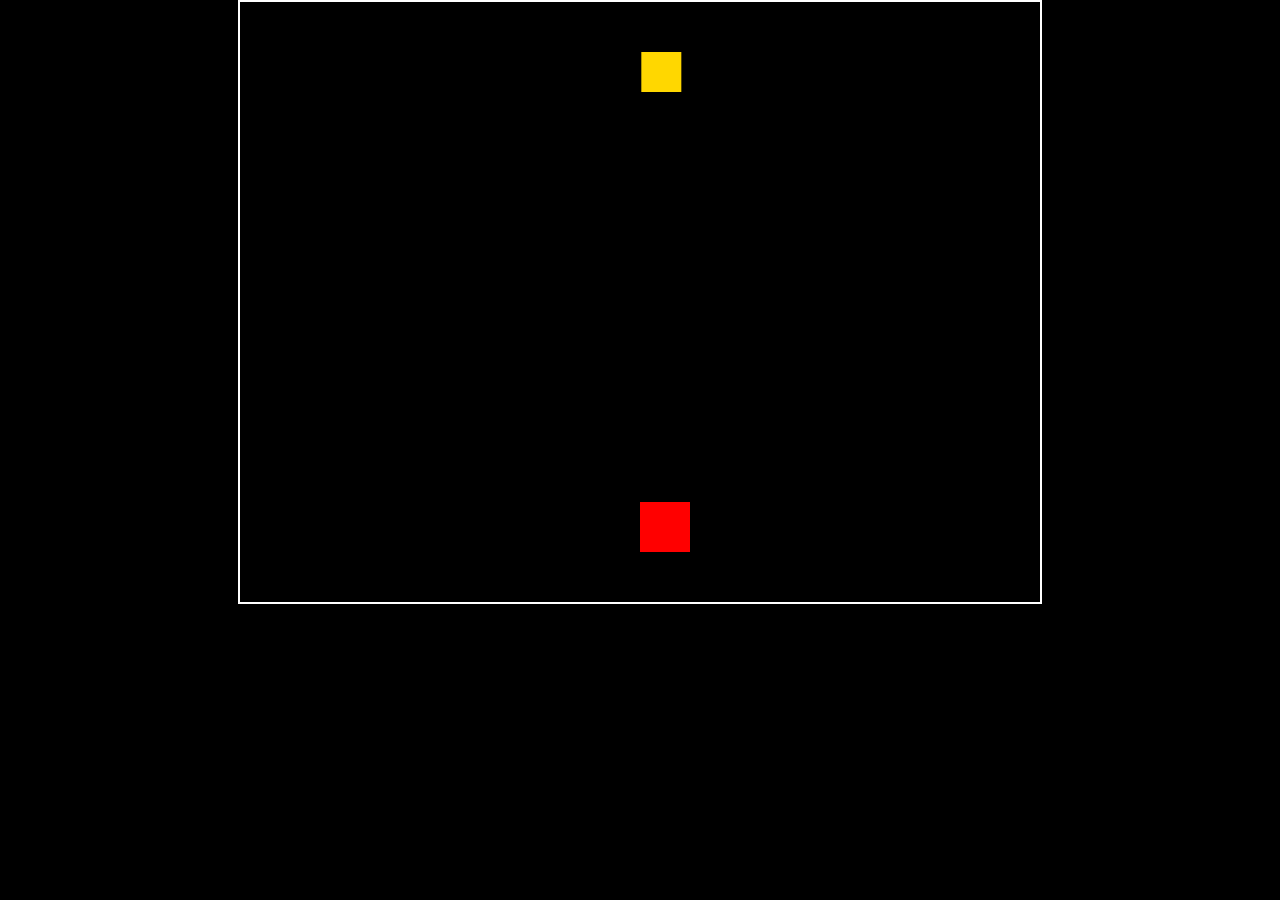
==== game.html @ 4cc4d297 "Create game.html" ====
<!DOCTYPE html>
<html>
<head>
  <title>Bear Game</title>
  <style>
    body { margin: 0; background: black; }
    canvas { display: block; margin: 0 auto; border: 2px solid white; }
  </style>
</head>
<body>
  <canvas id="gameCanvas"></canvas>
  <script>
    // Retro Bear Game - HTML5 Canvas Game
const canvas = document.getElementById("gameCanvas");
const ctx = canvas.getContext("2d");
canvas.width = 800;
canvas.height = 600;

// Game Assets (placeholder)
const bear = { x: 400, y: 500, width: 50, height: 50, color: "red", speed: 5 };
const cows = [];
const candles = [];
const honey = { x: Math.random() * 750, y: 50, width: 40, height: 40, collected: false };
let gameOver = false;

function spawnCow() {
  const cow = {
    x: Math.random() * 750,
    y: 0,
    width: 50,
    height: 50,
    color: "orange",
    shootInterval: Math.random() * 100 + 50
  };
  cows.push(cow);
}

function shootCandle(cow) {
  candles.push({ x: cow.x + 20, y: cow.y + 50, width: 10, height: 20, color: "green", speed: 4 });
}

function update() {
  if (gameOver) return;
  // Move candles
  candles.forEach((c, i) => {
    c.y += c.speed;
    if (c.y > canvas.height) candles.splice(i, 1);
    if (
      c.x < bear.x + bear.width &&
      c.x + c.width > bear.x &&
      c.y < bear.y + bear.height &&
      c.y + c.height > bear.y
    ) {
      gameOver = true;
    }
  });

  // Move cows and shoot candles
  cows.forEach((cow, i) => {
    cow.y += 0.5;
    cow.shootInterval--;
    if (cow.shootInterval <= 0) {
      shootCandle(cow);
      cow.shootInterval = Math.random() * 100 + 50;
    }
  });

  // Check honey collection
  if (
    bear.x < honey.x + honey.width &&
    bear.x + bear.width > honey.x &&
    bear.y < honey.y + honey.height &&
    bear.y + bear.height > honey.y
  ) {
    honey.collected = true;
    gameOver = true;
  }
}

function draw() {
  ctx.clearRect(0, 0, canvas.width, canvas.height);
  // Bear
  ctx.fillStyle = bear.color;
  ctx.fillRect(bear.x, bear.y, bear.width, bear.height);

  // Cows
  cows.forEach(cow => {
    ctx.fillStyle = cow.color;
    ctx.fillRect(cow.x, cow.y, cow.width, cow.height);
  });

  // Candles
  candles.forEach(c => {
    ctx.fillStyle = c.color;
    ctx.fillRect(c.x, c.y, c.width, c.height);
  });

  // Honey
  if (!honey.collected) {
    ctx.fillStyle = "gold";
    ctx.fillRect(honey.x, honey.y, honey.width, honey.height);
  }

  if (gameOver) {
    ctx.fillStyle = "white";
    ctx.font = "32px Arial";
    ctx.fillText(honey.collected ? "You got the honey!" : "Game Over", 300, 300);
  }
}

function gameLoop() {
  update();
  draw();
  if (!gameOver) requestAnimationFrame(gameLoop);
}

document.addEventListener("keydown", (e) => {
  if (e.key === "ArrowLeft" && bear.x > 0) bear.x -= bear.speed;
  if (e.key === "ArrowRight" && bear.x + bear.width < canvas.width) bear.x += bear.speed;
});

setInterval(spawnCow, 2000);
gameLoop();

  </script>
</body>
</html>
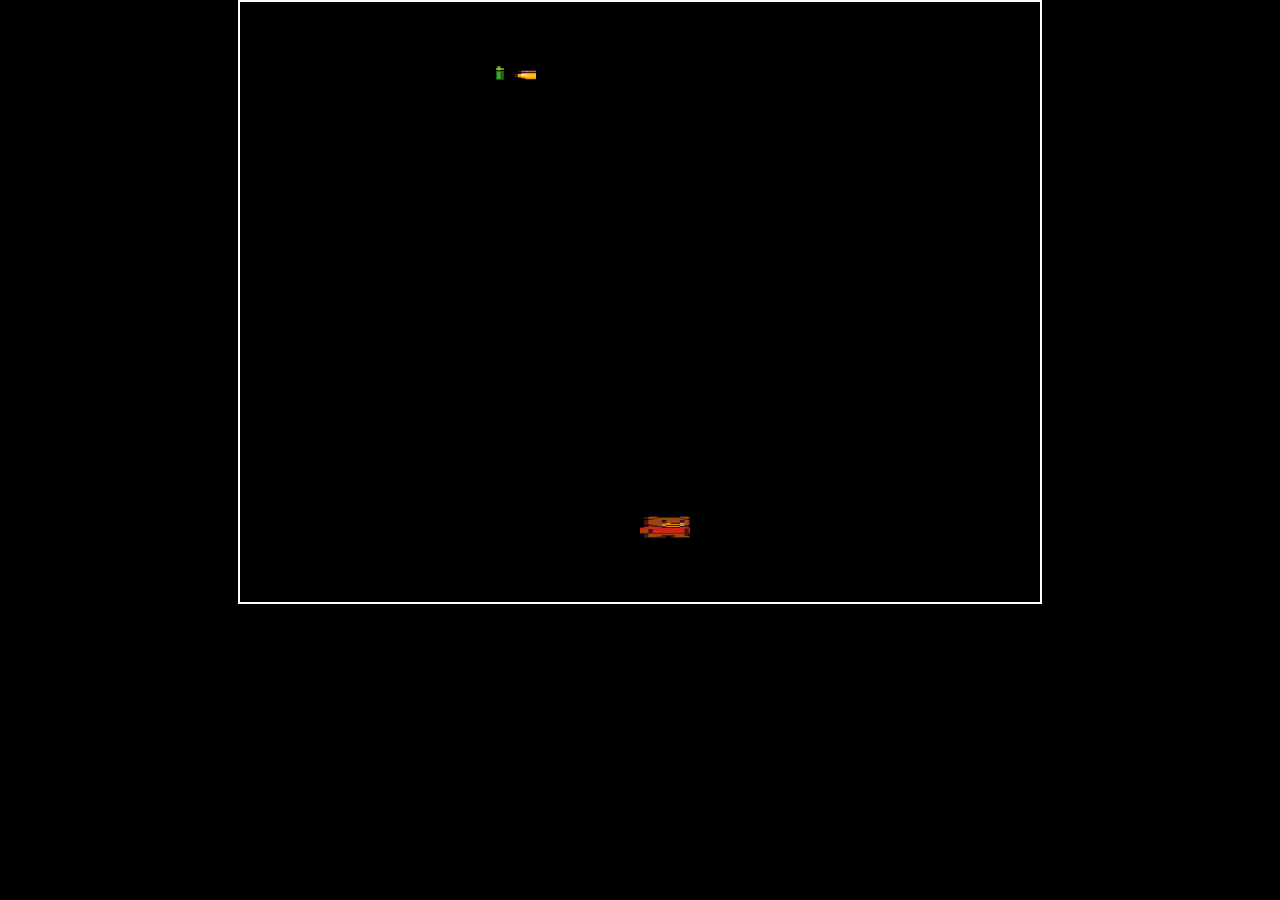
==== commit 75d3af4f: "Update game.html" ====
--- a/game.html
+++ b/game.html
@@ -1,7 +1,7 @@
 <!DOCTYPE html>
 <html>
 <head>
-  <title>Bear Game</title>
+  <title>Bear vs Candle Cows</title>
   <style>
     body { margin: 0; background: black; }
     canvas { display: block; margin: 0 auto; border: 2px solid white; }
@@ -10,118 +10,114 @@
 <body>
   <canvas id="gameCanvas"></canvas>
   <script>
-    // Retro Bear Game - HTML5 Canvas Game
-const canvas = document.getElementById("gameCanvas");
-const ctx = canvas.getContext("2d");
-canvas.width = 800;
-canvas.height = 600;
+    const canvas = document.getElementById("gameCanvas");
+    const ctx = canvas.getContext("2d");
+    canvas.width = 800;
+    canvas.height = 600;
 
-// Game Assets (placeholder)
-const bear = { x: 400, y: 500, width: 50, height: 50, color: "red", speed: 5 };
-const cows = [];
-const candles = [];
-const honey = { x: Math.random() * 750, y: 50, width: 40, height: 40, collected: false };
-let gameOver = false;
+    const bearImg = new Image();
+    bearImg.src = "bear.png";
+    const cowImg = new Image();
+    cowImg.src = "cow.png";
+    const candleImg = new Image();
+    candleImg.src = "candle.png";
+    const honeyImg = new Image();
+    honeyImg.src = "honey.png";
 
-function spawnCow() {
-  const cow = {
-    x: Math.random() * 750,
-    y: 0,
-    width: 50,
-    height: 50,
-    color: "orange",
-    shootInterval: Math.random() * 100 + 50
-  };
-  cows.push(cow);
-}
+    const bear = { x: 400, y: 500, width: 50, height: 50, speed: 5 };
+    const cows = [];
+    const candles = [];
+    const honey = { x: Math.random() * 750, y: 50, width: 40, height: 40, collected: false };
+    let gameOver = false;
 
-function shootCandle(cow) {
-  candles.push({ x: cow.x + 20, y: cow.y + 50, width: 10, height: 20, color: "green", speed: 4 });
-}
+    function spawnCow() {
+      const cow = {
+        x: Math.random() * 750,
+        y: 0,
+        width: 50,
+        height: 50,
+        shootInterval: Math.random() * 100 + 50
+      };
+      cows.push(cow);
+    }
 
-function update() {
-  if (gameOver) return;
-  // Move candles
-  candles.forEach((c, i) => {
-    c.y += c.speed;
-    if (c.y > canvas.height) candles.splice(i, 1);
-    if (
-      c.x < bear.x + bear.width &&
-      c.x + c.width > bear.x &&
-      c.y < bear.y + bear.height &&
-      c.y + c.height > bear.y
-    ) {
-      gameOver = true;
+    function shootCandle(cow) {
+      candles.push({ x: cow.x + 20, y: cow.y + 50, width: 10, height: 20, speed: 4 });
     }
-  });
 
-  // Move cows and shoot candles
-  cows.forEach((cow, i) => {
-    cow.y += 0.5;
-    cow.shootInterval--;
-    if (cow.shootInterval <= 0) {
-      shootCandle(cow);
-      cow.shootInterval = Math.random() * 100 + 50;
+    function update() {
+      if (gameOver) return;
+
+      candles.forEach((c, i) => {
+        c.y += c.speed;
+        if (c.y > canvas.height) candles.splice(i, 1);
+        if (
+          c.x < bear.x + bear.width &&
+          c.x + c.width > bear.x &&
+          c.y < bear.y + bear.height &&
+          c.y + c.height > bear.y
+        ) {
+          gameOver = true;
+        }
+      });
+
+      cows.forEach((cow) => {
+        cow.y += 0.5;
+        cow.shootInterval--;
+        if (cow.shootInterval <= 0) {
+          shootCandle(cow);
+          cow.shootInterval = Math.random() * 100 + 50;
+        }
+      });
+
+      if (
+        bear.x < honey.x + honey.width &&
+        bear.x + bear.width > honey.x &&
+        bear.y < honey.y + honey.height &&
+        bear.y + bear.height > honey.y
+      ) {
+        honey.collected = true;
+        gameOver = true;
+      }
     }
-  });
 
-  // Check honey collection
-  if (
-    bear.x < honey.x + honey.width &&
-    bear.x + bear.width > honey.x &&
-    bear.y < honey.y + honey.height &&
-    bear.y + bear.height > honey.y
-  ) {
-    honey.collected = true;
-    gameOver = true;
-  }
-}
+    function draw() {
+      ctx.clearRect(0, 0, canvas.width, canvas.height);
 
-function draw() {
-  ctx.clearRect(0, 0, canvas.width, canvas.height);
-  // Bear
-  ctx.fillStyle = bear.color;
-  ctx.fillRect(bear.x, bear.y, bear.width, bear.height);
+      ctx.drawImage(bearImg, bear.x, bear.y, bear.width, bear.height);
 
-  // Cows
-  cows.forEach(cow => {
-    ctx.fillStyle = cow.color;
-    ctx.fillRect(cow.x, cow.y, cow.width, cow.height);
-  });
+      cows.forEach(cow => {
+        ctx.drawImage(cowImg, cow.x, cow.y, cow.width, cow.height);
+      });
 
-  // Candles
-  candles.forEach(c => {
-    ctx.fillStyle = c.color;
-    ctx.fillRect(c.x, c.y, c.width, c.height);
-  });
+      candles.forEach(c => {
+        ctx.drawImage(candleImg, c.x, c.y, c.width, c.height);
+      });
 
-  // Honey
-  if (!honey.collected) {
-    ctx.fillStyle = "gold";
-    ctx.fillRect(honey.x, honey.y, honey.width, honey.height);
-  }
+      if (!honey.collected) {
+        ctx.drawImage(honeyImg, honey.x, honey.y, honey.width, honey.height);
+      }
 
-  if (gameOver) {
-    ctx.fillStyle = "white";
-    ctx.font = "32px Arial";
-    ctx.fillText(honey.collected ? "You got the honey!" : "Game Over", 300, 300);
-  }
-}
+      if (gameOver) {
+        ctx.fillStyle = "white";
+        ctx.font = "32px Arial";
+        ctx.fillText(honey.collected ? "You got the honey!" : "Game Over", 300, 300);
+      }
+    }
 
-function gameLoop() {
-  update();
-  draw();
-  if (!gameOver) requestAnimationFrame(gameLoop);
-}
+    function gameLoop() {
+      update();
+      draw();
+      if (!gameOver) requestAnimationFrame(gameLoop);
+    }
 
-document.addEventListener("keydown", (e) => {
-  if (e.key === "ArrowLeft" && bear.x > 0) bear.x -= bear.speed;
-  if (e.key === "ArrowRight" && bear.x + bear.width < canvas.width) bear.x += bear.speed;
-});
+    document.addEventListener("keydown", (e) => {
+      if (e.key === "ArrowLeft" && bear.x > 0) bear.x -= bear.speed;
+      if (e.key === "ArrowRight" && bear.x + bear.width < canvas.width) bear.x += bear.speed;
+    });
 
-setInterval(spawnCow, 2000);
-gameLoop();
-
+    setInterval(spawnCow, 2000);
+    gameLoop();
   </script>
 </body>
 </html>
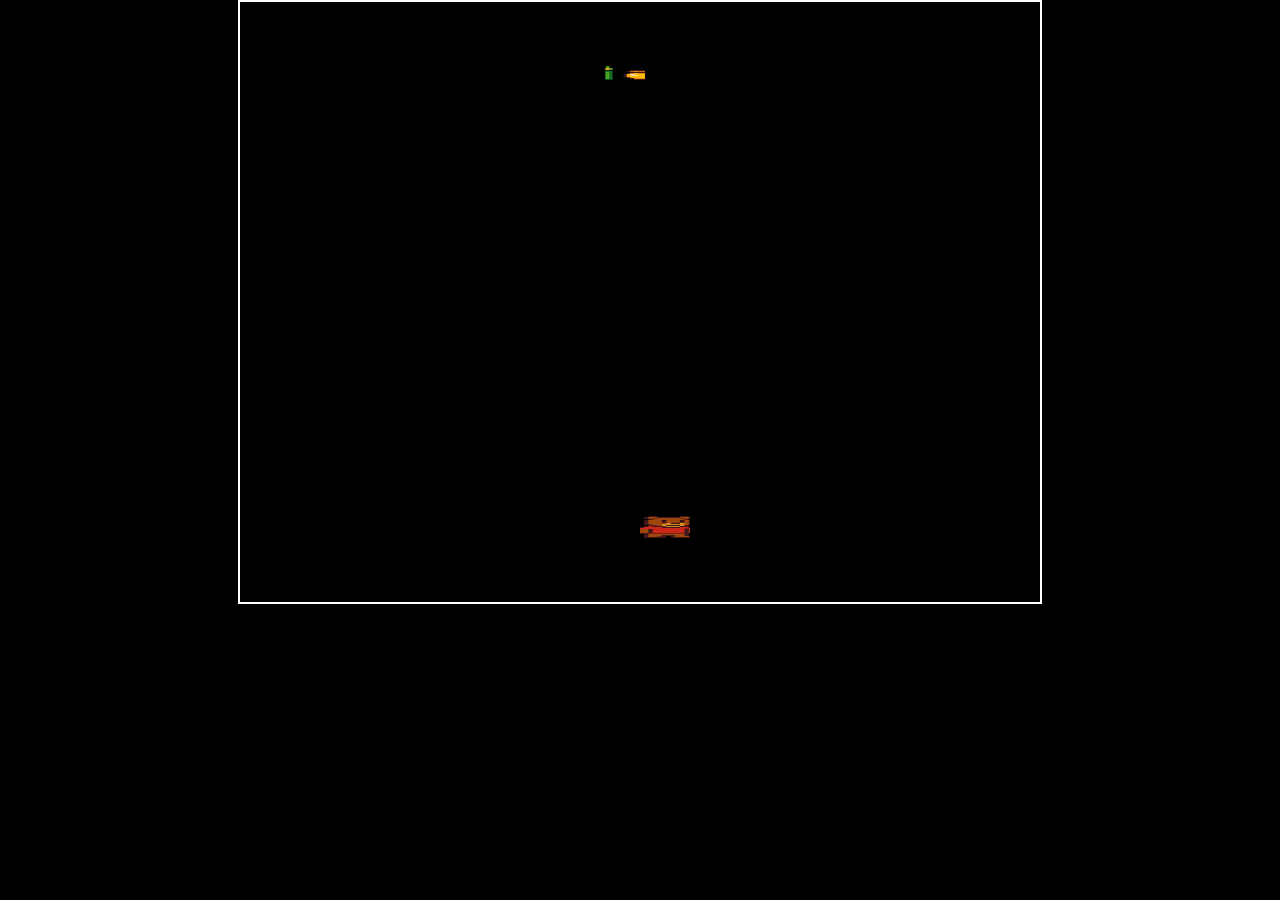
==== commit 9ff179e6: "Update game.html" ====
--- a/game.html
+++ b/game.html
@@ -24,11 +24,20 @@
     const honeyImg = new Image();
     honeyImg.src = "honey.png";
 
-    const bear = { x: 400, y: 500, width: 50, height: 50, speed: 5 };
-    const cows = [];
-    const candles = [];
-    const honey = { x: Math.random() * 750, y: 50, width: 40, height: 40, collected: false };
+    let bear;
+    let cows;
+    let candles;
+    let honey;
     let gameOver = false;
+
+    function resetGame() {
+      bear = { x: 400, y: 500, width: 50, height: 50, speed: 8 };
+      cows = [];
+      candles = [];
+      honey = { x: Math.random() * 750, y: 50, width: 40, height: 40, collected: false };
+      gameOver = false;
+      gameLoop();
+    }
 
     function spawnCow() {
       const cow = {
@@ -102,6 +111,8 @@
         ctx.fillStyle = "white";
         ctx.font = "32px Arial";
         ctx.fillText(honey.collected ? "You got the honey!" : "Game Over", 300, 300);
+        ctx.font = "20px Arial";
+        ctx.fillText("Press R to Restart", 310, 340);
       }
     }
 
@@ -114,10 +125,11 @@
     document.addEventListener("keydown", (e) => {
       if (e.key === "ArrowLeft" && bear.x > 0) bear.x -= bear.speed;
       if (e.key === "ArrowRight" && bear.x + bear.width < canvas.width) bear.x += bear.speed;
+      if (e.key.toLowerCase() === "r" && gameOver) resetGame();
     });
 
     setInterval(spawnCow, 2000);
-    gameLoop();
+    resetGame();
   </script>
 </body>
 </html>
